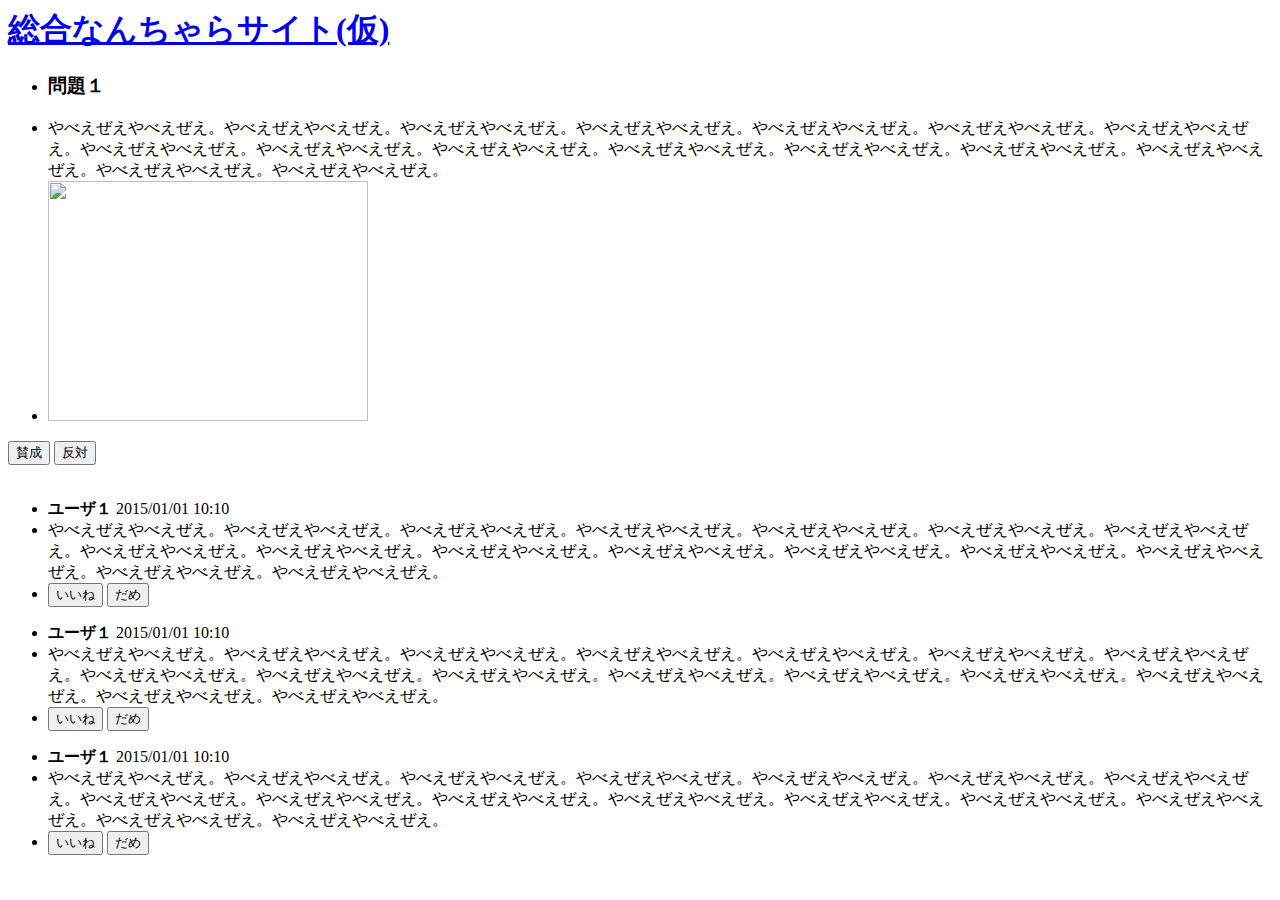
==== detail.html @ ebd9b466 "Added files via upload" ====
<html>
  <head>
    <link rel="stylesheet" type="text/css" href="css/main.css">
    <link rel="stylesheet" type="text/css" href="css/detail.css">
  </head>
  <body>
    <div id="all">
      <h1>
	<a href="index.html">総合なんちゃらサイト(仮)</a>
      </h1>
      <div id="detail" class="waku">
	<ul>
	  <li class="ul-none">
	    <h3>
	      問題１
	    </h3>
	 </li>
	</ul>
	<ul>
	  <li id="detail-info" class="ul-none list">
	    やべえぜえやべえぜえ。やべえぜえやべえぜえ。やべえぜえやべえぜえ。やべえぜえやべえぜえ。やべえぜえやべえぜえ。やべえぜえやべえぜえ。やべえぜえやべえぜえ。やべえぜえやべえぜえ。やべえぜえやべえぜえ。やべえぜえやべえぜえ。やべえぜえやべえぜえ。やべえぜえやべえぜえ。やべえぜえやべえぜえ。やべえぜえやべえぜえ。やべえぜえやべえぜえ。やべえぜえやべえぜえ。
	  </li>
	  <li class="ul-none list">
	    <img border="0" src="img/yabai.jpeg" width="320" height="240">
	  </li>
	</ul>
      </div>

      
      <input type="button" value="賛成" class="btn"/>
      <input type="button" value="反対" class="btn"/>
      <br><br>

      
      <div class="detail-other waku">
	<ul>
	  <li class="detail-user ul-none list">
	    <strong>ユーザ１</strong> 2015/01/01 10:10
	  </li>
	  <li class="detail-comment ul-none list">
	    やべえぜえやべえぜえ。やべえぜえやべえぜえ。やべえぜえやべえぜえ。やべえぜえやべえぜえ。やべえぜえやべえぜえ。やべえぜえやべえぜえ。やべえぜえやべえぜえ。やべえぜえやべえぜえ。やべえぜえやべえぜえ。やべえぜえやべえぜえ。やべえぜえやべえぜえ。やべえぜえやべえぜえ。やべえぜえやべえぜえ。やべえぜえやべえぜえ。やべえぜえやべえぜえ。やべえぜえやべえぜえ。
	  </li>
	  <li class="ul-none list">
	   <input type="button" value="いいね" class="btn"/>
	   <input type="button" value="だめ" class="btn"/>
	  </li>
	</ul>
      </div>
      <div class="detail-other waku">
	<ul>
	  <li class="detail-user ul-none list">
	    <strong>ユーザ１</strong> 2015/01/01 10:10
	  </li>
	  <li class="detail-comment ul-none list">
	    やべえぜえやべえぜえ。やべえぜえやべえぜえ。やべえぜえやべえぜえ。やべえぜえやべえぜえ。やべえぜえやべえぜえ。やべえぜえやべえぜえ。やべえぜえやべえぜえ。やべえぜえやべえぜえ。やべえぜえやべえぜえ。やべえぜえやべえぜえ。やべえぜえやべえぜえ。やべえぜえやべえぜえ。やべえぜえやべえぜえ。やべえぜえやべえぜえ。やべえぜえやべえぜえ。やべえぜえやべえぜえ。
	  </li>
	  <li class="ul-none list">
	   <input type="button" value="いいね" class="btn"/>
	   <input type="button" value="だめ" class="btn"/>
	  </li>
	</ul>
      </div>
      <div class="detail-other waku">
	<ul>
	  <li class="detail-user ul-none list">
	    <strong>ユーザ１</strong> 2015/01/01 10:10
	  </li>
	  <li class="detail-comment ul-none list">
	    やべえぜえやべえぜえ。やべえぜえやべえぜえ。やべえぜえやべえぜえ。やべえぜえやべえぜえ。やべえぜえやべえぜえ。やべえぜえやべえぜえ。やべえぜえやべえぜえ。やべえぜえやべえぜえ。やべえぜえやべえぜえ。やべえぜえやべえぜえ。やべえぜえやべえぜえ。やべえぜえやべえぜえ。やべえぜえやべえぜえ。やべえぜえやべえぜえ。やべえぜえやべえぜえ。やべえぜえやべえぜえ。
	  </li>
	  <li class="ul-none list">
	   <input type="button" value="いいね" class="btn"/>
	   <input type="button" value="だめ" class="btn"/>
	  </li>
	</ul>
      </div>
    </div>
  </body>
</html>
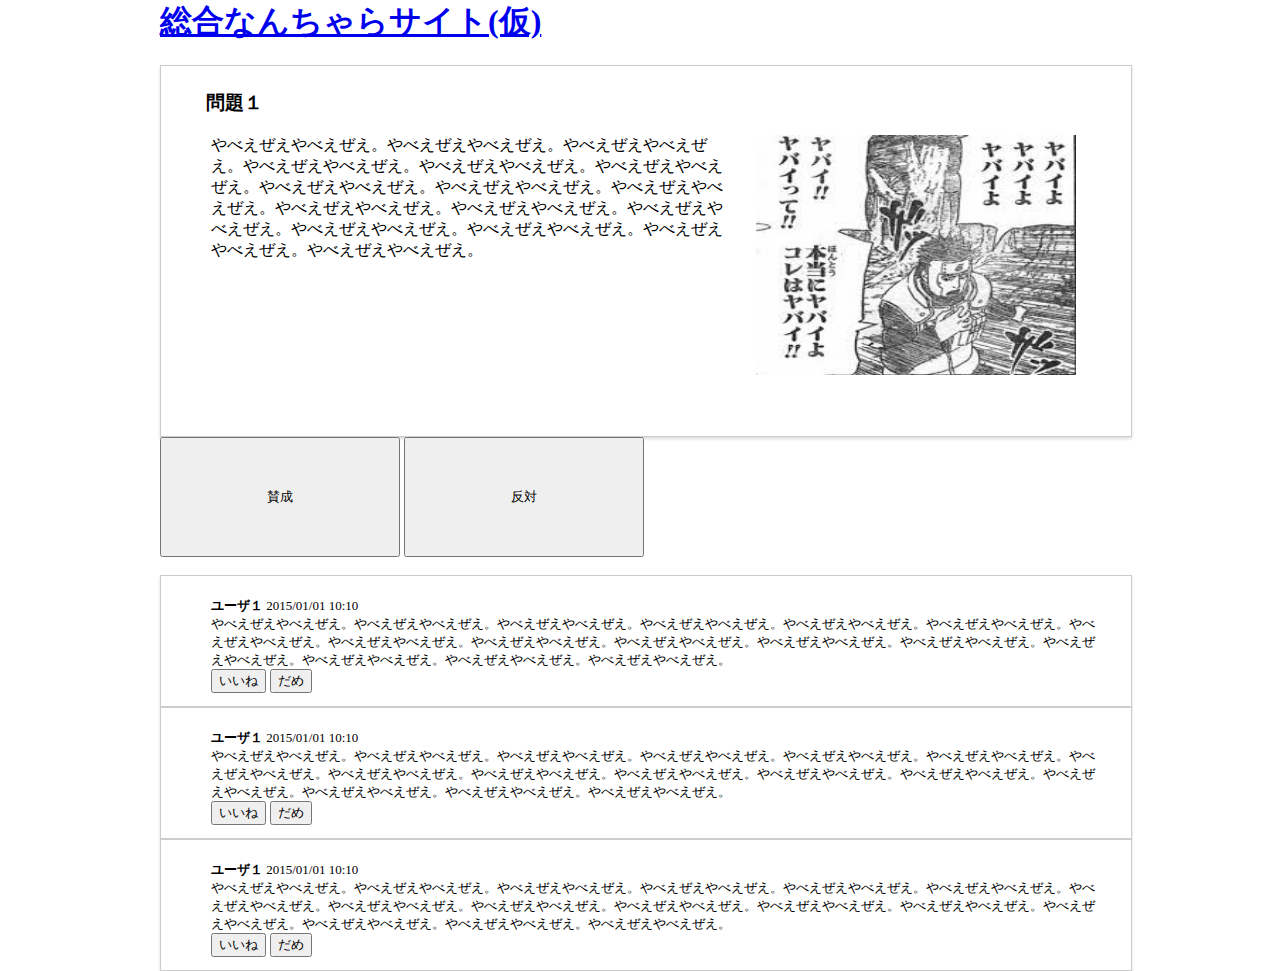
==== commit d343d5eb: "Added files via upload" ====
--- a/detail.html
+++ b/detail.html
@@ -2,6 +2,7 @@
   <head>
     <link rel="stylesheet" type="text/css" href="css/main.css">
     <link rel="stylesheet" type="text/css" href="css/detail.css">
+    <meta http-equiv="Content-Type" content="text/html; charset=UTF-8">
   </head>
   <body>
     <div id="all">
@@ -41,8 +42,8 @@
 	    やべえぜえやべえぜえ。やべえぜえやべえぜえ。やべえぜえやべえぜえ。やべえぜえやべえぜえ。やべえぜえやべえぜえ。やべえぜえやべえぜえ。やべえぜえやべえぜえ。やべえぜえやべえぜえ。やべえぜえやべえぜえ。やべえぜえやべえぜえ。やべえぜえやべえぜえ。やべえぜえやべえぜえ。やべえぜえやべえぜえ。やべえぜえやべえぜえ。やべえぜえやべえぜえ。やべえぜえやべえぜえ。
 	  </li>
 	  <li class="ul-none list">
-	   <input type="button" value="いいね" class="btn"/>
-	   <input type="button" value="だめ" class="btn"/>
+	   <input type="button" value="いいね"/>
+	   <input type="button" value="だめ"/>
 	  </li>
 	</ul>
       </div>
@@ -55,8 +56,8 @@
 	    やべえぜえやべえぜえ。やべえぜえやべえぜえ。やべえぜえやべえぜえ。やべえぜえやべえぜえ。やべえぜえやべえぜえ。やべえぜえやべえぜえ。やべえぜえやべえぜえ。やべえぜえやべえぜえ。やべえぜえやべえぜえ。やべえぜえやべえぜえ。やべえぜえやべえぜえ。やべえぜえやべえぜえ。やべえぜえやべえぜえ。やべえぜえやべえぜえ。やべえぜえやべえぜえ。やべえぜえやべえぜえ。
 	  </li>
 	  <li class="ul-none list">
-	   <input type="button" value="いいね" class="btn"/>
-	   <input type="button" value="だめ" class="btn"/>
+	   <input type="button" value="いいね"/>
+	   <input type="button" value="だめ"/>
 	  </li>
 	</ul>
       </div>
@@ -69,8 +70,8 @@
 	    やべえぜえやべえぜえ。やべえぜえやべえぜえ。やべえぜえやべえぜえ。やべえぜえやべえぜえ。やべえぜえやべえぜえ。やべえぜえやべえぜえ。やべえぜえやべえぜえ。やべえぜえやべえぜえ。やべえぜえやべえぜえ。やべえぜえやべえぜえ。やべえぜえやべえぜえ。やべえぜえやべえぜえ。やべえぜえやべえぜえ。やべえぜえやべえぜえ。やべえぜえやべえぜえ。やべえぜえやべえぜえ。
 	  </li>
 	  <li class="ul-none list">
-	   <input type="button" value="いいね" class="btn"/>
-	   <input type="button" value="だめ" class="btn"/>
+	   <input type="button" value="いいね"/>
+	   <input type="button" value="だめ"/>
 	  </li>
 	</ul>
       </div>
--- a/css/main.css
+++ b/css/main.css
@@ -0,0 +1,69 @@
+body {
+     margin:0px;          /* ページ全体のmargin */
+     padding:0px;         /* ページ全体のpadding */
+     text-align:center;   /* 下記のautoに未対応用のセンタリング */
+}
+
+#all {
+    margin-left:auto;    /* 左側マージンを自動的に空ける */
+    margin-right:auto;   /* 右側マージンを自動的に空ける */
+    text-align:left;     /* 中身を左側表示に戻す */
+    width:960px;
+    padding-left : 10px;
+    padding-right : 10px;
+}
+
+#main {
+    width : 640px;
+    height : 240px;
+    float: left;
+}
+
+#sub {
+    width : 224px;
+    height : 240px;
+    float: left;
+}
+
+#info {
+    width : 280px;
+    height : 240px;
+    float: left;
+}
+
+#main-detail {
+    width : 360px;
+    height : 168px;
+    word-wrap : break-all;
+    overflow : hidden;
+}
+
+#sub-detail {
+    width : 136px;
+    height : 168px;
+    word-wrap : break-all;
+    overflow : hidden;
+}
+
+.flleft {
+    float: left;
+}
+
+.ul-none {
+    list-style-type : none;
+    
+}
+
+.list {
+    float : left;
+    margin : 0 20px 0 5px;
+}
+
+.waku {
+    padding: 5px;
+    background: #fff;
+    border: 1px #ccc solid;
+    box-shadow: 0 2px 3px 0 #ddd;
+    -moz-box-shadow: 0 2px 3px 0 #ddd;
+    -webkit-box-shadow: 0 2px 3px 0 #ddd;
+}--- a/css/detail.css
+++ b/css/detail.css
@@ -0,0 +1,29 @@
+#detail {
+    width : 960px;
+    height : 360px;
+    float: left;
+}
+
+#detail-info {
+    width : 520px;
+    height : 320px;
+    word-wrap : break-all;
+}
+
+.btn {
+    width : 240px;
+    height : 120px;
+}
+
+.detail-other {
+    width : 960px;
+    height : 120px;
+}
+
+.detail-user {
+    font-size: small;
+}
+
+.detail-comment {
+    font-size: small;
+}
